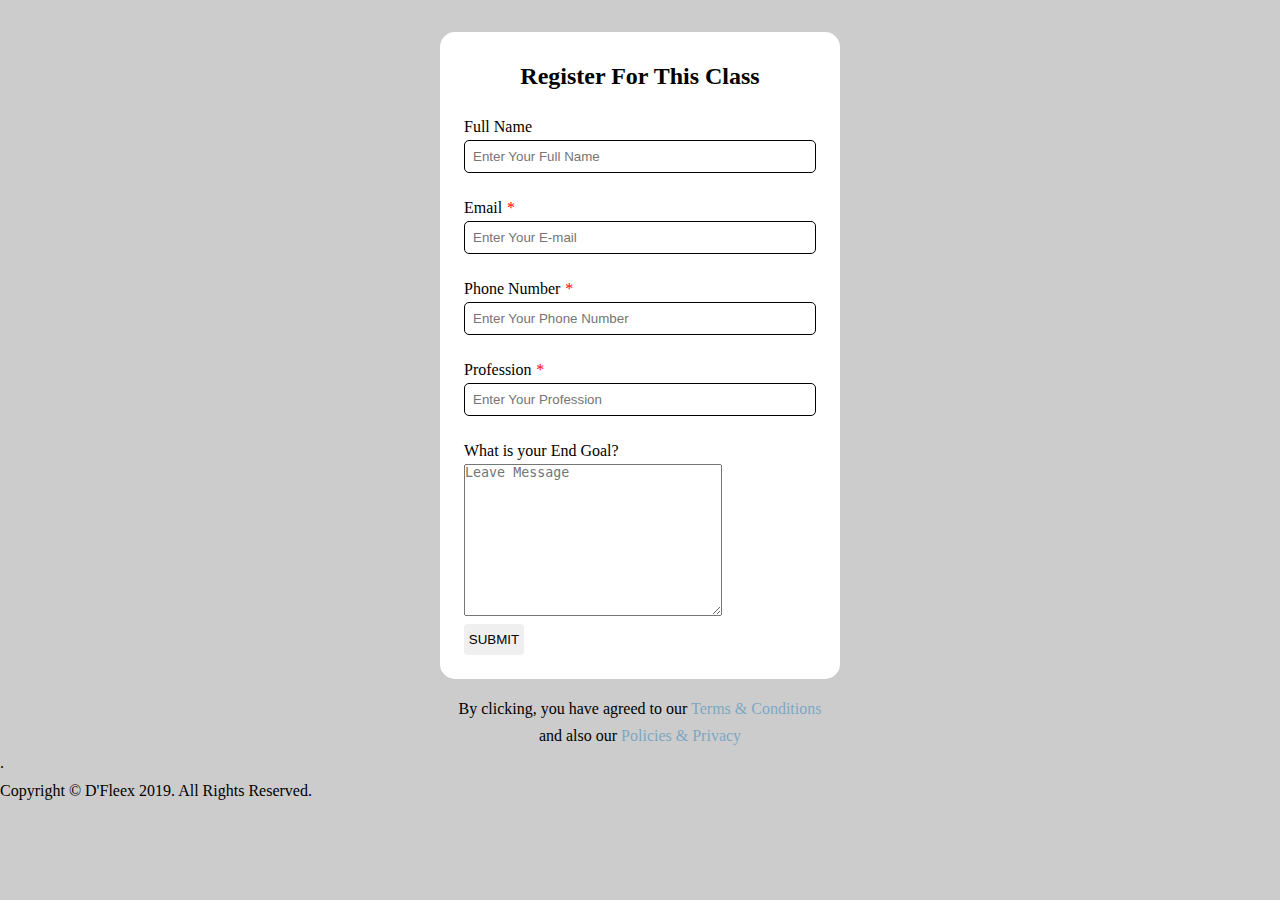
==== f.html @ 52aeb6a3 "confused scenerio" ====
<!DOCTYPE html>
<html lang="en">
<head>


    <meta charset="UTF-8">
    <meta name="viewport" content="width=device-width, initial-scale=1.0">
    <meta http-equiv="X-UA-Compatible" content="ie=edge">
    <title>REGISTER</title>

<style>

* {
    margin: 0;
    padding: 0;
    box-sizing: border-box;
}

body, html {
    background: #ccc;
    line-height: 1.7;
    /* position: relative; */
    /* font-family: Arial, Helvetica, sans-serif; */
}

button {
    text-decoration: none;
    color: #333;
}
.form-wrap {
    width: 400px;
    background: white;
    /* position: absolute; */
    margin: auto;
    padding: 1.5rem;
    margin-top: 2rem;
    margin-bottom: 1rem;
    border-radius: 15px;
}

.form-wrap h2 {
    text-align: center;
    margin-bottom: 1rem;
}
.form-group label{
    margin-top: .5rem;
}

.form-group input {
    padding: 8px;
    width: 100%;
    border: 1px solid ;
    border-radius: 5px;
    outline-color: palevioletred;
    margin-bottom: 1.3rem;
}

.is-required:after{
    content: '*';
    padding-left: .3rem;
    color: red;
}

.send {
    padding: .5rem .3rem;
    border-radius: 4px;
    border: none;
    color: #333;
    text-decoration: none;
}

.send:hover {
    font-size: 1rem;
    background: rgba(231, 76, 60, 0.5);
}

.send a {
    color: black;
    text-decoration: none;
}

.terms {
    text-align: center;
}

.terms a {
    color: rgba(41, 128, 185, 0.5);
    text-decoration: none;
}

.radio {
    align-items: center;
    margin: auto;
    /* transform: translateX(100px); */
    margin-bottom: 2rem;
}

/* .footer {
    color: #333;
    background: #fff;
    padding: .5rem;
    overflow: hidden;
    text-align: center;
} */

@media screen and (max-width: 500px) {
    .form-wrap {
    width: 80%;    
    padding: 1rem;
}

}
</style>

</head>


<body>
    <div id="simplemodal" class="Modal">
    <form action="GET">
        <div class="form-wrap">
            <h2>Register For This Class</h2>
            <div class="form-group">
                <label class="is-requierd" for="Name">Full Name</label>
                <input type="text" name="name" id="name" placeholder="Enter Your Full Name">
            </div>

            <div class="form-group">
                <label class="is-required" for="Name">Email</label class="is-required">
                <input type="email" name="email" id="email" placeholder="Enter Your E-mail">
            </div>

            <div class="form-group">
                <label class="is-required" for="Name">Phone Number</label>
                <input type="number" name="number" id="number" placeholder="Enter Your Phone Number">
            </div>

            <div class="form-group">
                <label class="is-required" for="Name">Profession</label>
                <input type="text" name="name" id="name" placeholder="Enter Your Profession">
            </div>

            <div class="form-group">
                <label for="message">What is your End Goal?</label>
                <textarea name="message" id="message" cols="30" rows="10" placeholder="Leave Message"></textarea>
            </div>
            <button class="send"> <a href="thank.html">SUBMIT</a></button>
        </div>
    </form>

    <p class="terms">By clicking, you have agreed to our <a href="#">Terms & Conditions</a> 
        <br>
        and also our <a href="#Privacy">Policies & Privacy</a> </p>. 
<!-- 
    <div class="radio">
    <input type="radio" name="" id="radio"> I Agree.
    <input type="radio" name="" id="radio"> I Do Not Agree
    </div> -->
    
    <footer class="footer">
        <p>Copyright &copy; D'Fleex 2019. All Rights Reserved. </p>
    </footer>

    </div>
</body>
</html>
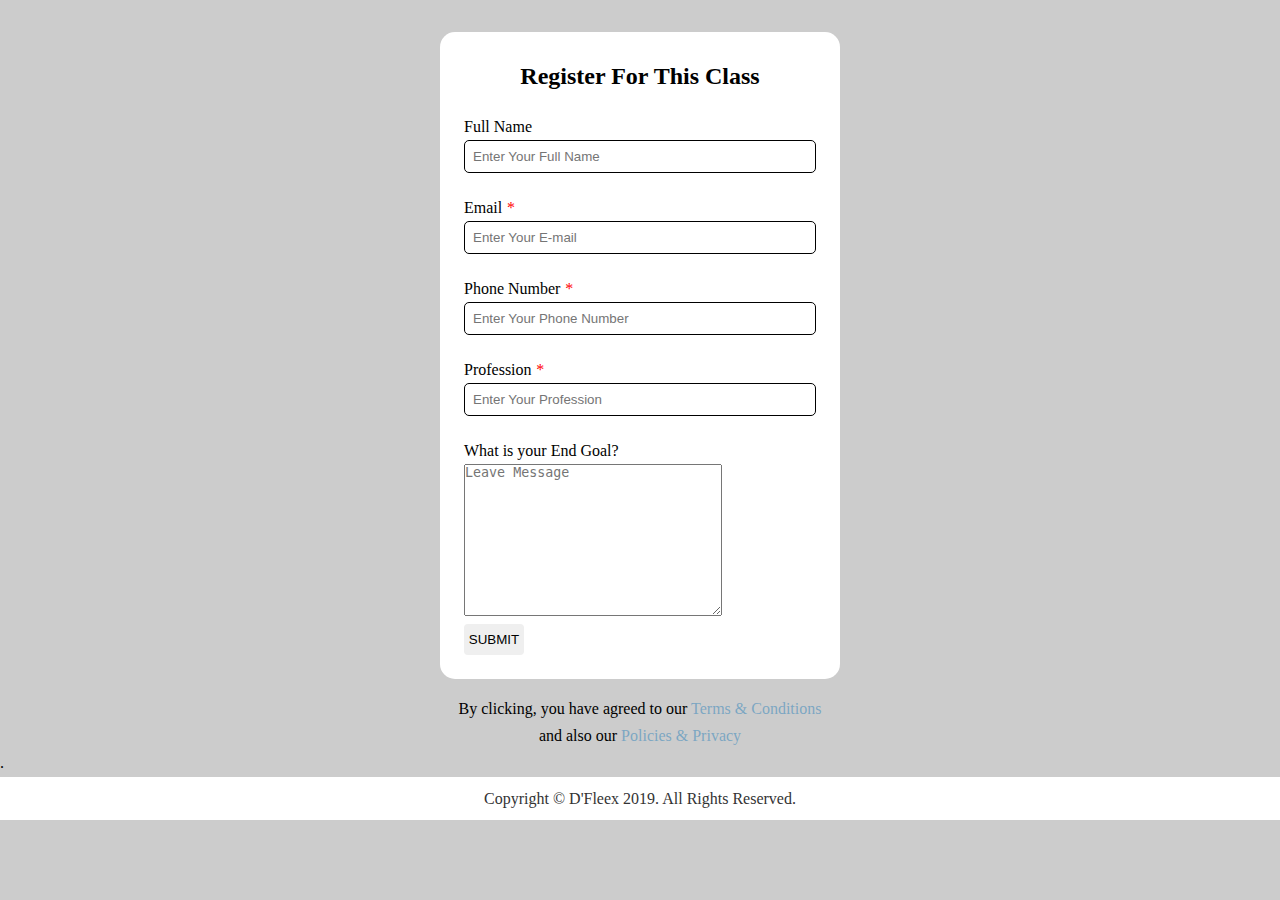
==== commit 867044fd: "added more" ====
--- a/f.html
+++ b/f.html
@@ -95,13 +95,13 @@
     margin-bottom: 2rem;
 }
 
-/* .footer {
+.footer {
     color: #333;
     background: #fff;
     padding: .5rem;
     overflow: hidden;
     text-align: center;
-} */
+}
 
 @media screen and (max-width: 500px) {
     .form-wrap {
